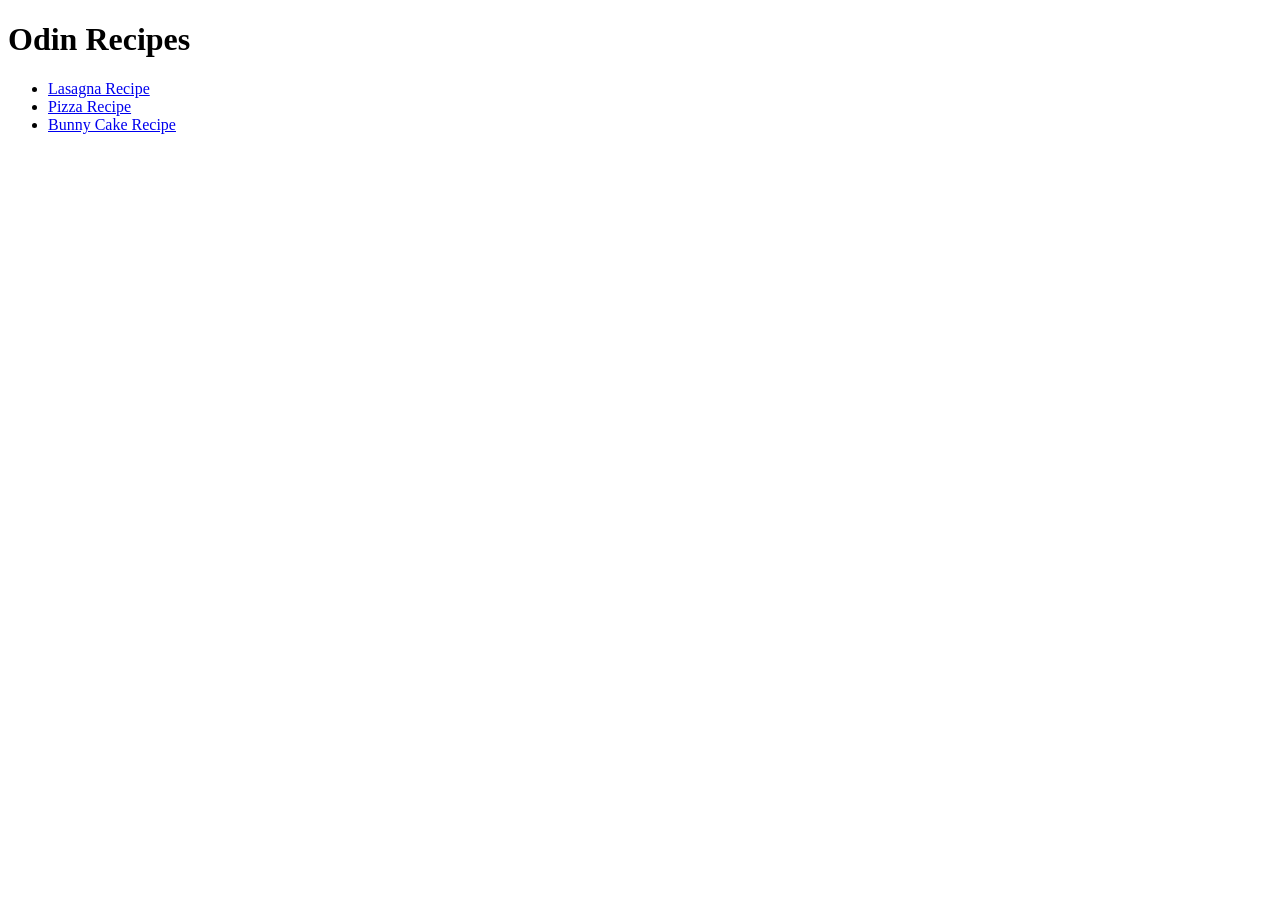
==== index.html @ 038ecb2f "Make recipe pages for the project" ====
<!DOCTYPE html>
<html lang="en">

<head>
    <meta charset="UTF-8">
    <meta name="viewport" content="width=device-width, initial-scale=1.0">
    <title>The Odin Recipes</title>
</head>

<body>
    <h1>Odin Recipes</h1>
    <ul>
        <li><a href="recipes/lasagna.html">Lasagna Recipe</a></li>
        <li><a href="recipes/pizza.html">Pizza Recipe</a></li>
        <li><a href="recipes/bunny_cake.html">Bunny Cake Recipe</a></li>
    </ul>
</body>

</html>
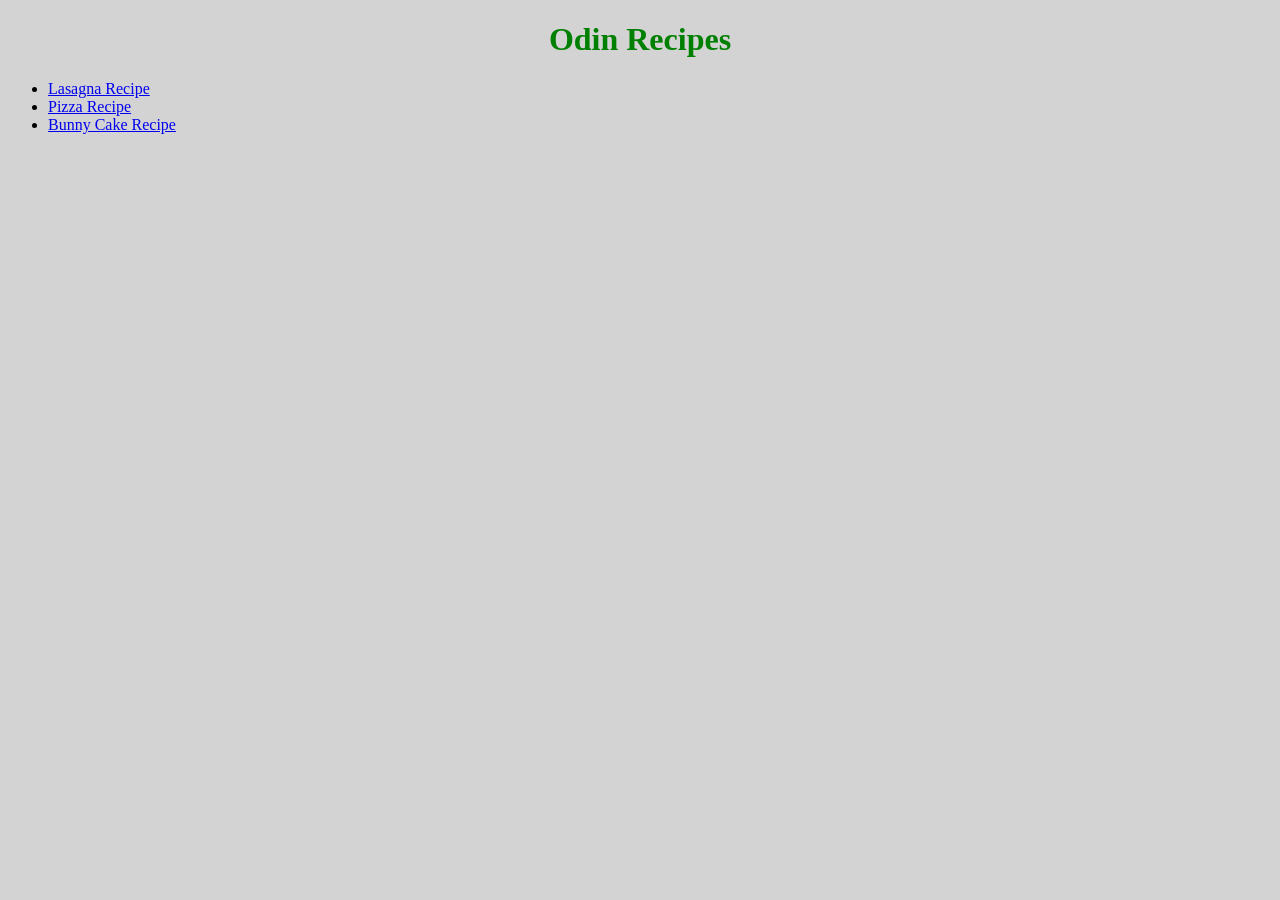
==== commit 2696dde9: "add style to all pages" ====
--- a/index.html
+++ b/index.html
@@ -2,6 +2,7 @@
 <html lang="en">
 
 <head>
+    <link rel="stylesheet" href="style.css">
     <meta charset="UTF-8">
     <meta name="viewport" content="width=device-width, initial-scale=1.0">
     <title>The Odin Recipes</title>
--- a/style.css
+++ b/style.css
@@ -0,0 +1,20 @@
+* {
+    background-color: lightgrey;
+    text-align: center;
+}
+h3 {
+    color:red;
+    font-family: Arial, Helvetica, sans-serif;
+    font-size: 20px;
+}
+h1 {
+    color: green;
+}
+li{
+    text-align: left;
+}
+
+img {
+    height: 300px;
+    width: auto;
+}
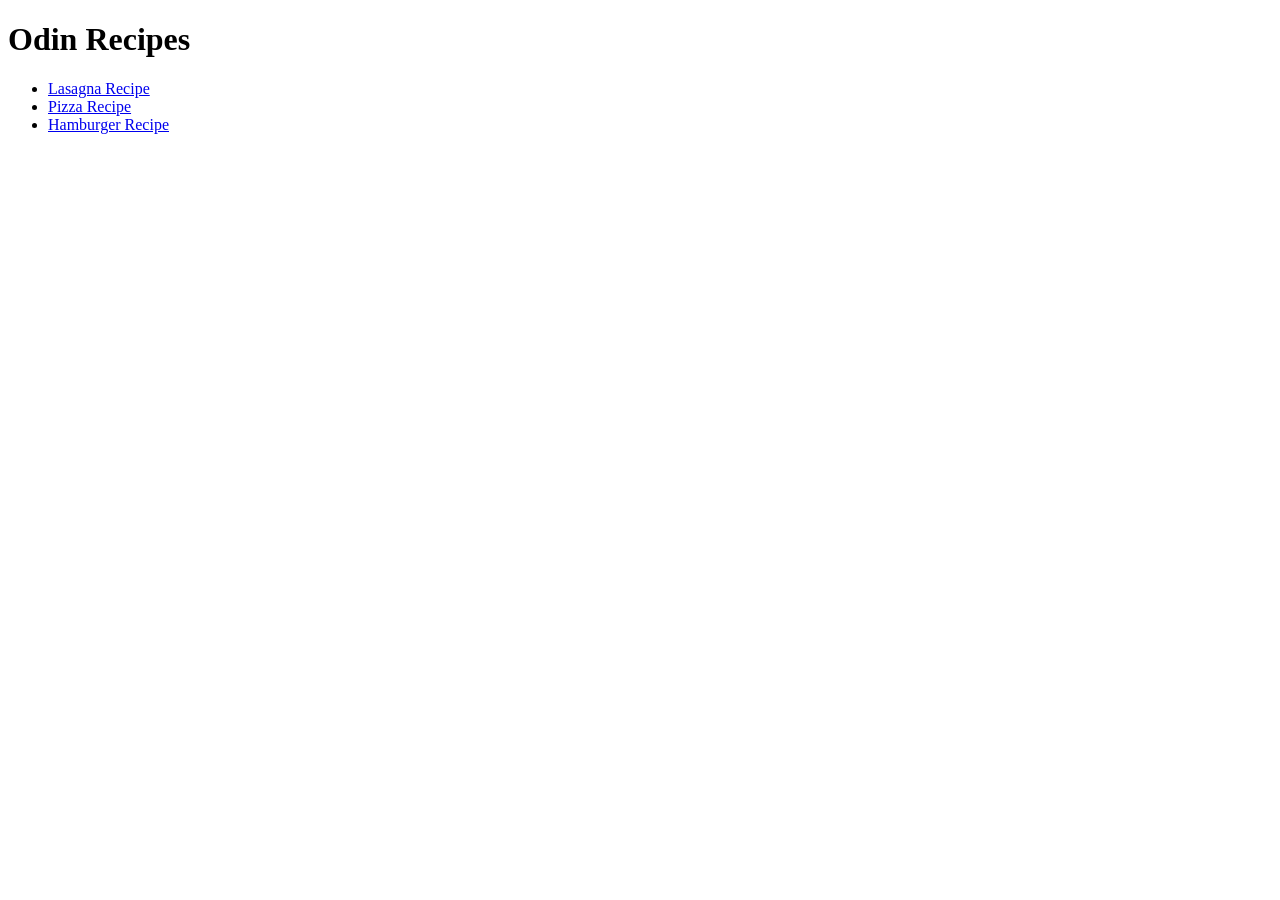
==== commit b9238918: "Add index and recipes with correspondent content" ====
--- a/index.html
+++ b/index.html
@@ -1,20 +1,15 @@
 <!DOCTYPE html>
 <html lang="en">
-
-<head>
-    <link rel="stylesheet" href="style.css">
+  <head>
     <meta charset="UTF-8">
-    <meta name="viewport" content="width=device-width, initial-scale=1.0">
-    <title>The Odin Recipes</title>
-</head>
-
-<body>
+    <title>Odin Recipes</title>
+  </head>
+  <body>
     <h1>Odin Recipes</h1>
     <ul>
-        <li><a href="recipes/lasagna.html">Lasagna Recipe</a></li>
-        <li><a href="recipes/pizza.html">Pizza Recipe</a></li>
-        <li><a href="recipes/bunny_cake.html">Bunny Cake Recipe</a></li>
+      <li><a href="recipes/lasagna.html">Lasagna Recipe</a></li>
+      <li><a href="recipes/pizza.html">Pizza Recipe</a></li>
+      <li><a href="recipes/hamburger.html">Hamburger Recipe</a></li>
     </ul>
-</body>
-
+  </body>
 </html>
